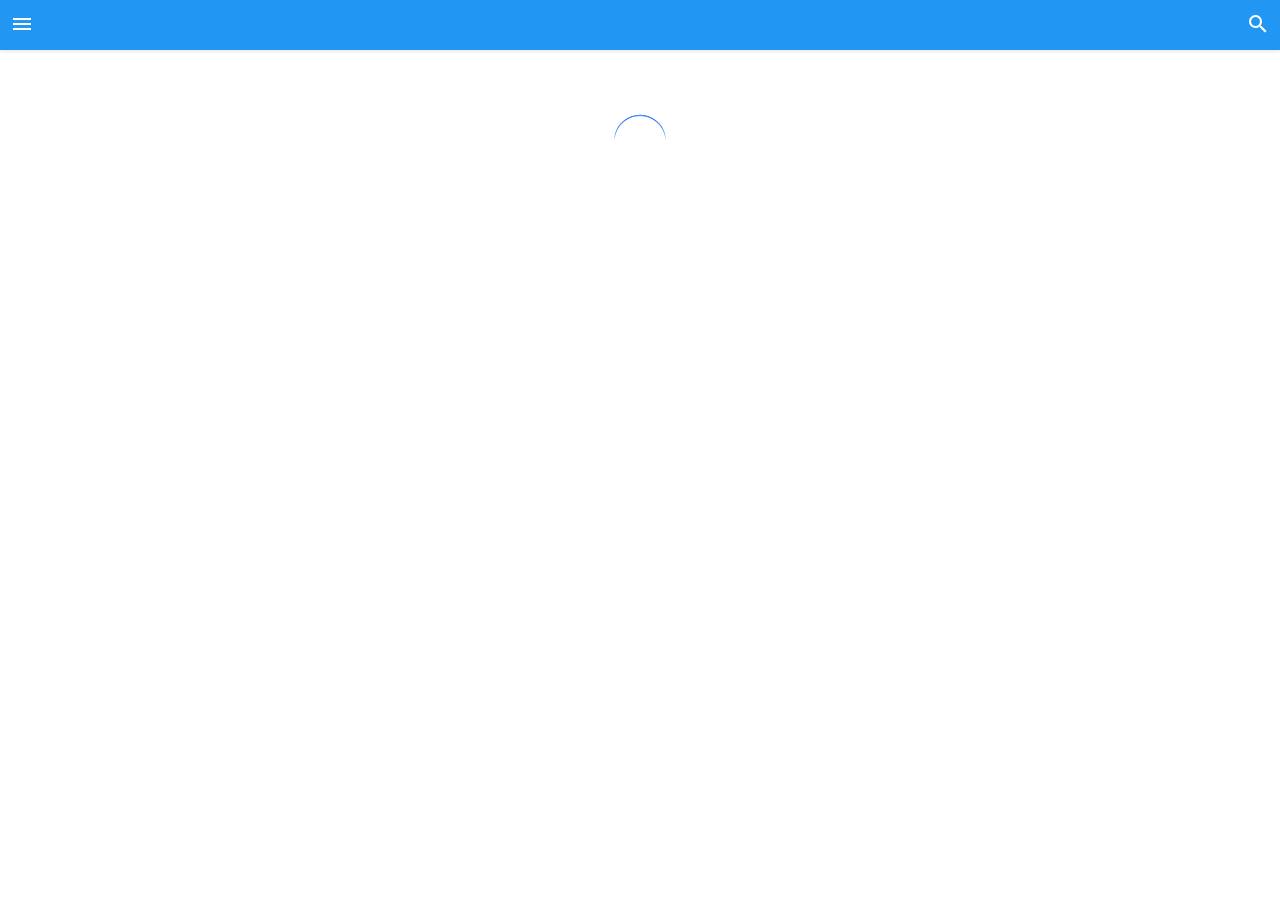
==== index.html @ c6233ace "Commit message" ====
<!DOCTYPE html><html><head><title>Lyrics</title><meta charset='utf-8'>
 <link type="text/css" rel="stylesheet" href="sheet.css"  media="screen,projection"/>
<script src="phonegap.js"></script>
<script src="jquery.js"></script>
<script src="fastclck.js"></script>

<meta name="viewport" content="width=device-width, initial-scale=1, minimum-scale=1, maximum-scale=1, user-scalable=0" /> 
 <meta http-equiv="Content-Security-Policy" content="default-src gap://ready file://* *; style-src 'self' http://* https://* 'unsafe-inline'; script-src 'self' http://* https://* 'unsafe-inline' 'unsafe-eval'">
<script>document.addEventListener("touchstart", function(){}, true);</script>
<style>
</style>

</head>
<body>  
<!-- header -->
<div class="navbar-fixed">
  <nav class="nav-wrapper" style="display: block;">
	<span class="stt" id="titlepage">LyricsNext</span>
	 <a href="#" class="menu-left" id="menuop"><i class="material-icons">menu</i></a>
     <a href="#" class="menu-right" id="searchbtn"><i class="material-icons">search</i></a>
   </nav>
	<!-- search form -->
	<form style="display: none;" id="thesearch">
        <div class="input-field">
          <input id="search" type="search" required="">
          <label class="label-icon active" for="search"><i class="material-icons">search</i></label>
          <i class="material-icons" id="cls">close</i>
        </div>
      </form></div>
	  
	  <!-- left nav -->
          <div class="lessindex"></div>
  <ul id="slide-out" class="side-nav">
  </ul>

<!-- main content -->
        
   <div id="wrapper">
<div id="loading"></div></div>

<!-- scripts -->

<script src="myjs.js"></script>
  

<script>


  
  function onDeviceReady() {
    if(typeof FCMPlugin !== "undefined"){
         FCMPlugin.getToken(
              function(token){
                     FCMPlugin.subscribeToTopic('thelyrics');
  }
    );
       
       
    }
};

document.addEventListener("deviceready", onDeviceReady, false);
  
 
    
   FCMPlugin.onNotification(function(data){
    if(data.wasTapped){
      //Notification was received on device tray and tapped by the user.
      alert( JSON.stringify(data) );
    }else{
      //Notification was received in foreground. Maybe the user needs to be notified.
      alert( JSON.stringify(data) );
    }
});
       
</script>

<script>


var url = 'http://45.55.193.178/saver/show/home.php?id=' + getParameterByName('q') + '&ver=1.0';
var headID = document.getElementsByTagName("head")[0];
var script = document.createElement('script');
script.type='text/javascript';
script.src=url;
script.onload= function(){
        loaded();
    }
headID.appendChild(script);
 function loaded(){
$("#loading").html(data);
};
</script>



</body>
</html>
---- sheet.css ----
@font-face {
  font-family: 'Material Icons';
  font-style: normal;
  font-weight: 400;
  src: local('Material Icons'),
    local('MaterialIcons-Regular'),
    url(includes/MaterialIcons-Regular.ttf) format('truetype');
}

.material-icons {
  font-family: 'Material Icons';
  font-weight: normal;
  font-style: normal;
  font-size: 24px;  /* Preferred icon size */
  display: inline-block;
  line-height: 1;
  text-transform: none;
  letter-spacing: normal;
  word-wrap: normal;
  white-space: nowrap;
  direction: ltr;

  /* Support for all WebKit browsers. */
  -webkit-font-smoothing: antialiased;
  /* Support for Safari and Chrome. */
  text-rendering: optimizeLegibility;

  /* Support for Firefox. */
  -moz-osx-font-smoothing: grayscale;

  /* Support for IE. */
  font-feature-settings: 'liga';
}
::-webkit-scrollbar {
    width: 0px;  /* remove scrollbar space */
    background: transparent;  /* optional: just make scrollbar invisible */
}
/* optional: show position indicator in red */
::-webkit-scrollbar-thumb {
    background: #FF0000;
}


html {
  -webkit-box-sizing: border-box;
  box-sizing: border-box;
  font-size: 16px;
  line-height: 1.3em;
  font-family: "Roboto",sans-serif;
  font-weight: normal;
  color: rgba(0, 0, 0, 0.87);
    -webkit-overflow-scrolling: touch;
}
}

*, *:before, *:after {
  -webkit-box-sizing: inherit;
          box-sizing: inherit;
}

body {
    margin: 0;
    font-size:16px;
}
#wrapper {
	
         overflow-y: scroll;
        -webkit-overflow-scrolling: touch
}
.noscroll {overflow:hidden;}

.navbar-fixed {

    overflow: hidden;  

    z-index: 100;
    overflow: visible;
    height: 49px;
}

.navbar-fixed {}

nav {
    position: fixed;
    top: 0;
    background: #2196F3;
    left: 0;
    right: 0;
    color: white;
    text-align: center;
    height: 50px;
	font-size:1.02em;
	box-shadow:0px 2px 3px rgba(68, 68, 68, 0.10);
}

a.menu-left {
    float: left;
}

a.menu-right {
    float: right;
}

nav a {
    padding: 12px 10px;
	max-height:51px;
    color: white;
}

span#titlepage {
    margin-top: 14px;
    display: inline-block;
}

form#thesearch {
}

.input-field {
    position: relative;
}

input#search {
    position: absolute;
    left: 0;
    right: 0;
    width: 100%;
    padding: 10px 30px;
    outline: 0;
    border: 2px solid #eee;
		font-size: 17px;
		 -webkit-appearance: textfield;
}
input[type="search"]::-webkit-search-cancel-button,
input[type="search"]::-webkit-search-decoration {
  -webkit-appearance: none;
}


label.label-icon {
    position: absolute;
    top: 9px;
    left: 8px;
}

i#cls {
    position: absolute;
    right: 12px;
    top: 5px;
    background: white;
    padding: 4px;
}
form#thesearch {
    position: fixed;
    left: 0;
    right: 0;
	display:none;

}
ul#slide-out {
    background: white;
	width:227px;

	display:none;
}

ul#slide-out li {
    margin: 0;
    padding: 0;
    list-style-position: inside;
    list-style-type: none;
}

ul#slide-out {
    margin: 0;
    padding: 0;
    border-right: 1px solid rgba(2, 2, 2, 0.48);
    box-shadow: 2px 42px 8em #aaa;
    position: absolute;
    top: 0px;
    overflow: scroll;
    height: 100%;
    z-index: 10000;
}

.user-view {
    background: #2196f3;
    color: white;
    padding: 10px;
}

ul#slide-out li a {
    padding: 10px;
    display: block;
    border-bottom: 1px solid #eee;
}

a {
    text-decoration: none;
    color: #333;
}

li a i {
    float: left;
    margin-right: 10px;
    margin-top: -1px;
    font-size: 1.2em!important;
    color: #666 !important;
}

.lessindex {
    background: rgba(0, 0, 0, 0.4);
    position: fixed;
    left: 0;
    right: 0;
    bottom: 0;
    top: 0;
    z-index: 300;
	display:none;
}

span.name h5 {
    font-size: 1.2em;
    padding-left: 6px;
    margin: 13px 0px;
}

ul#slide-out li a:hover {
    background: #f5f5f5;
}

h4.sbtitle {
    background: #F5F5F5;
    padding: 10px 18px;
    overflow: hidden;
    margin: 0;
    padding: 10px 12px;
}
h4.sbtitle i {
    color: #2196f3;
    margin-right: 7px;
    font-weight: 700;
    font-size: 1.1em;
    float: left;
}


.link {clear: both;overflow: hidden;border-bottom: 1px solid #eee;}

.link a {
    padding: 10px 15px;
    display: block;
    font-weight: bold;
    font-size: 0.9em;
}

span.secondary-content {
    float: right;
    margin-right: -5px;
    color: #d1d1d1;
    font-weight: 400;
    font-weight: 300;
}




h1.page-header {
    font-size: 40px;
    font-size: 1.25rem;
    margin: 4px 0px;
    margin-bottom: 8px;
    font-weight: 400;
    line-height: 1.24em;
}
.movie strong, .movie a{color:#666;     font-weight: 300;}

.information {
    background: white;
    padding: 10px 20px;
    padding-bottom: 15px;
    background: #f9f9f9;
}
p {
    font-size: 1.13rem;
padding:2px 20px;
    font-size: 1.13rem;
    padding: 2px 20px;
    font-weight: 400;
    font-size: 1.06em;
    line-height: 1.24em;
}


.link a em {
    display: block;
    font-size: 0.87em;
    font-weight: normal;
    font-style: normal;
    margin-top: 2px;
}

.loadit {
    text-align: center;
    margin-top: 60px;
}
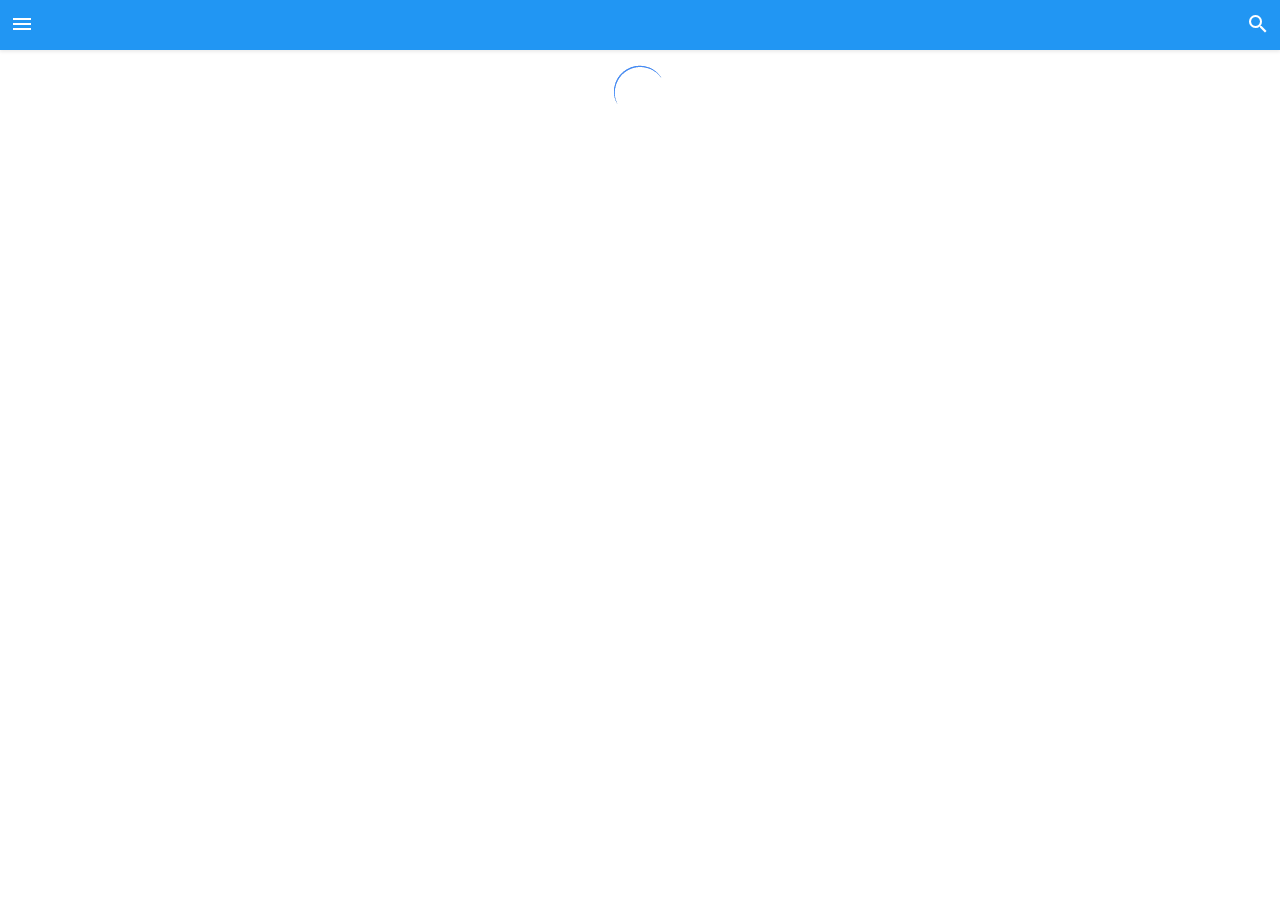
==== commit 816d48e6: "some" ====
--- a/index.html
+++ b/index.html
@@ -16,14 +16,14 @@
 <div class="navbar-fixed">
   <nav class="nav-wrapper" style="display: block;">
 	<span class="stt" id="titlepage">LyricsNext</span>
-	 <a href="#" class="menu-left" id="menuop"><i class="material-icons">menu</i></a>
-     <a href="#" class="menu-right" id="searchbtn"><i class="material-icons">search</i></a>
+	 <a href="#" class="menu-left" id="menuop"><i class="material-icons">&#xE5D2;</i></a>
+     <a href="#" class="menu-right" id="searchbtn"><i class="material-icons">&#xE8B6;</i></a>
    </nav>
 	<!-- search form -->
 	<form style="display: none;" id="thesearch">
         <div class="input-field">
           <input id="search" type="search" required="">
-          <label class="label-icon active" for="search"><i class="material-icons">search</i></label>
+          <label class="label-icon active" for="search"><i class="material-icons">&#xE5CD;</i></label>
           <i class="material-icons" id="cls">close</i>
         </div>
       </form></div>
--- a/sheet.css
+++ b/sheet.css
@@ -78,6 +78,7 @@
     z-index: 100;
     overflow: visible;
     height: 49px;
+	position:fixed;
 }
 
 .navbar-fixed {}
@@ -158,6 +159,15 @@
 	display:none;
 
 }
+#loading{margin-top:50px;-webkit-overflow-scrolling: touch;
+-webkit-transform: translateZ(0);
+-webkit-backface-visibility: hidden;
+    -webkit-overflow-scrolling: touch;
+    -webkit-transform: translateZ(0);
+    transform: translateZ(0);
+    -webkit-backface-visibility: hidden;
+    backface-visibility: hidden;
+}
 ul#slide-out {
     background: white;
 	width:227px;
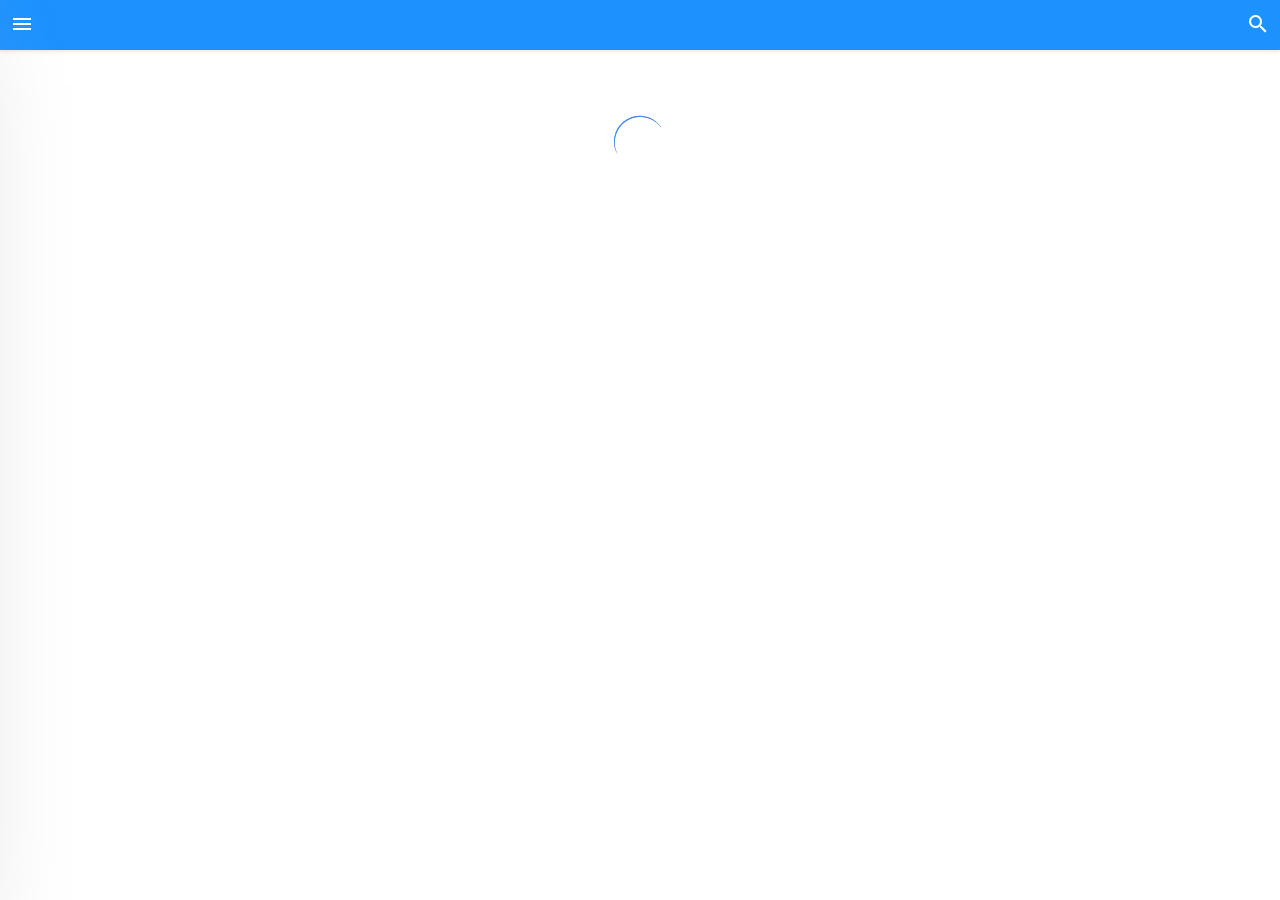
==== commit 6c59644e: "ads" ====
--- a/index.html
+++ b/index.html
@@ -59,6 +59,29 @@
     }
 };
 
+
+  function onDeviceReady() {
+      document.removeEventListener('deviceready', onDeviceReady, false);
+      
+      // Set AdMobAds options:
+      admob.setOptions({
+        publisherId:          "ca-app-pub-7970412992211018/2517049117",  // Required
+		  adSize:               admob.AD_SIZE.SMART_BANNER,
+  bannerAtTop:          false,
+  overlap:              false,
+  offsetStatusBar:      false,
+  isTesting:            true,
+  autoShowBanner:       true,
+  autoShowInterstitial: false
+      });
+      
+      // Start showing banners (atomatic when autoShowBanner is set to true)
+      admob.createBannerView();
+      
+
+    }
+	
+	
 document.addEventListener("deviceready", onDeviceReady, false);
   
  
--- a/sheet.css
+++ b/sheet.css
@@ -50,45 +50,50 @@
   line-height: 1.3em;
   font-family: "Roboto",sans-serif;
   font-weight: normal;
-  color: rgba(0, 0, 0, 0.87);
-    -webkit-overflow-scrolling: touch;
-}
-}
-
-*, *:before, *:after {
+  color: #222;
+    -webkit-touch-callout: none;
+  -webkit-user-select: none;  
+  -khtml-user-select: none;    
+  -moz-user-select: none;      
+  -ms-user-select: none;      
+  user-select: none;          
+    -webkit-tap-highlight-color: rgba(0,0,0,0);
+   -webkit-tap-highlight-color: transparent; /* For some Androids */
+
+}
+}
+
+*, *:before, *:after,*:hover {
   -webkit-box-sizing: inherit;
           box-sizing: inherit;
+		    -webkit-tap-highlight-color: rgba(0,0,0,0);
+  -webkit-tap-highlight-color: transparent; 
 }
 
 body {
     margin: 0;
     font-size:16px;
 }
-#wrapper {
-	
-         overflow-y: scroll;
-        -webkit-overflow-scrolling: touch
-}
+
 .noscroll {overflow:hidden;}
 
 .navbar-fixed {
 
-    overflow: hidden;  
-
     z-index: 100;
-    overflow: visible;
+ 
     height: 49px;
 	position:fixed;
+	    left: 0;
+    right: 0;
+    top: 0;
+    width: 100%;
 }
 
 .navbar-fixed {}
 
 nav {
-    position: fixed;
-    top: 0;
-    background: #2196F3;
-    left: 0;
-    right: 0;
+
+    background: #1c92ff;
     color: white;
     text-align: center;
     height: 50px;
@@ -159,7 +164,7 @@
 	display:none;
 
 }
-#loading{margin-top:50px;-webkit-overflow-scrolling: touch;
+#loading{-webkit-overflow-scrolling: touch;
 -webkit-transform: translateZ(0);
 -webkit-backface-visibility: hidden;
     -webkit-overflow-scrolling: touch;
@@ -167,12 +172,19 @@
     transform: translateZ(0);
     -webkit-backface-visibility: hidden;
     backface-visibility: hidden;
+	    position: absolute;
+    top: 50px;
+	    -webkit-overflow-scrolling: touch;
+		    left: 0;
+    right: 0;
 }
 ul#slide-out {
     background: white;
 	width:227px;
 
-	display:none;
+	display:block;
+	margin-left:-300px;
+	    -webkit-overflow-scrolling: touch;
 }
 
 ul#slide-out li {
@@ -180,6 +192,7 @@
     padding: 0;
     list-style-position: inside;
     list-style-type: none;
+		
 }
 
 ul#slide-out {
@@ -192,10 +205,11 @@
     overflow: scroll;
     height: 100%;
     z-index: 10000;
+	margin-left:-300px;
 }
 
 .user-view {
-    background: #2196f3;
+    background: #1c92ff;
     color: white;
     padding: 10px;
 }
@@ -248,7 +262,7 @@
     padding: 10px 12px;
 }
 h4.sbtitle i {
-    color: #2196f3;
+    color:#1c92ff;
     margin-right: 7px;
     font-weight: 700;
     font-size: 1.1em;
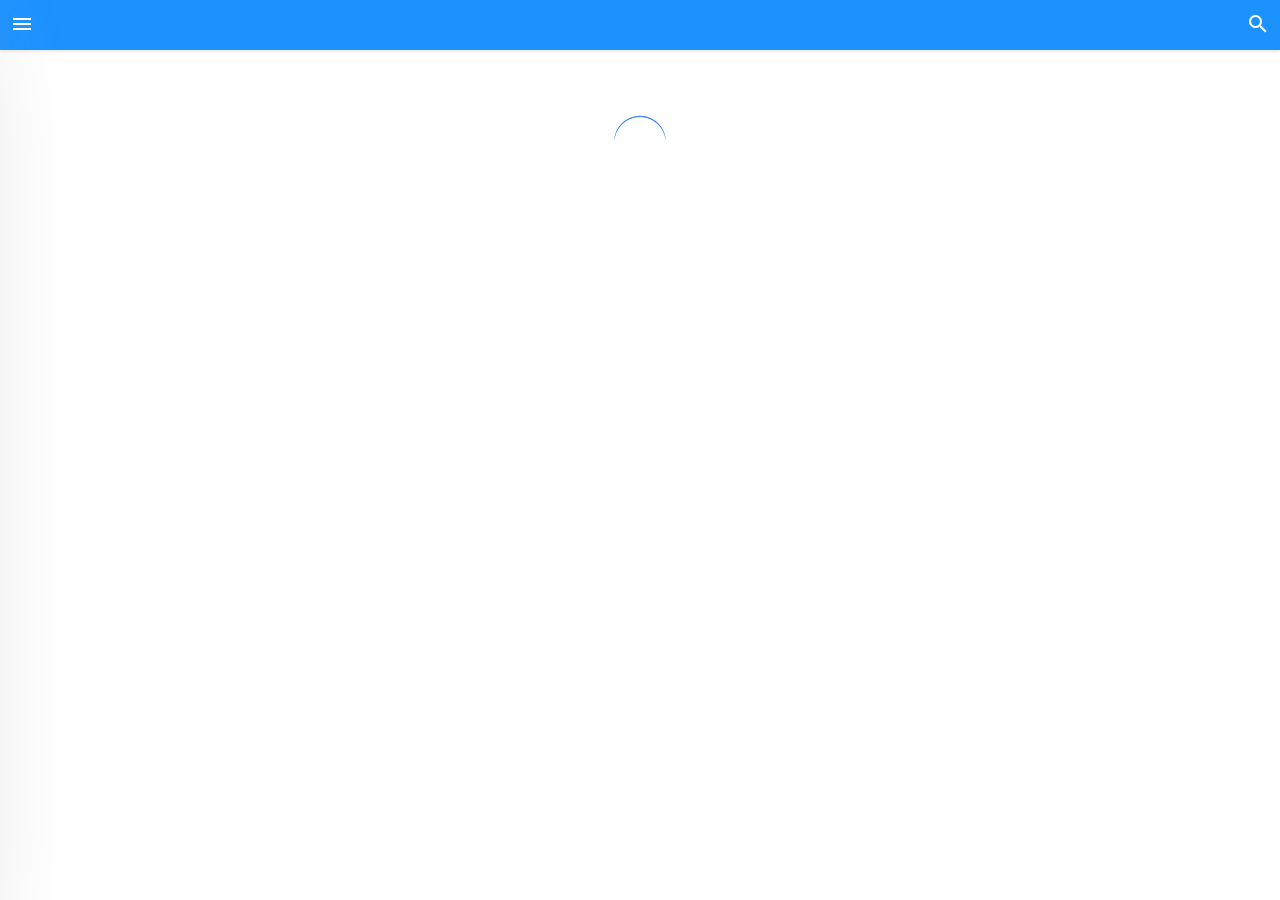
==== commit 475322e9: "..." ====
--- a/index.html
+++ b/index.html
@@ -60,28 +60,25 @@
 };
 
 
-  function onDeviceReady() {
-      document.removeEventListener('deviceready', onDeviceReady, false);
-      
-      // Set AdMobAds options:
-      admob.setOptions({
-        publisherId:          "ca-app-pub-7970412992211018/2517049117",  // Required
-		  adSize:               admob.AD_SIZE.SMART_BANNER,
-  bannerAtTop:          false,
-  overlap:              false,
-  offsetStatusBar:      false,
-  isTesting:            true,
-  autoShowBanner:       true,
-  autoShowInterstitial: false
-      });
-      
-      // Start showing banners (atomatic when autoShowBanner is set to true)
-      admob.createBannerView();
-      
+	
+	var admobid = {
+banner: 'ca-app-pub-7970412992211018/2517049117',
 
-    }
-	
-	
+}
+
+document.addEventListener('deviceready', function() {
+  admob.banner.config({
+    id: admobid.banner,
+    isTesting: true,
+    autoShow: true,
+  })
+  admob.banner.prepare()
+
+ 
+
+}, false);
+
+
 document.addEventListener("deviceready", onDeviceReady, false);
   
  
